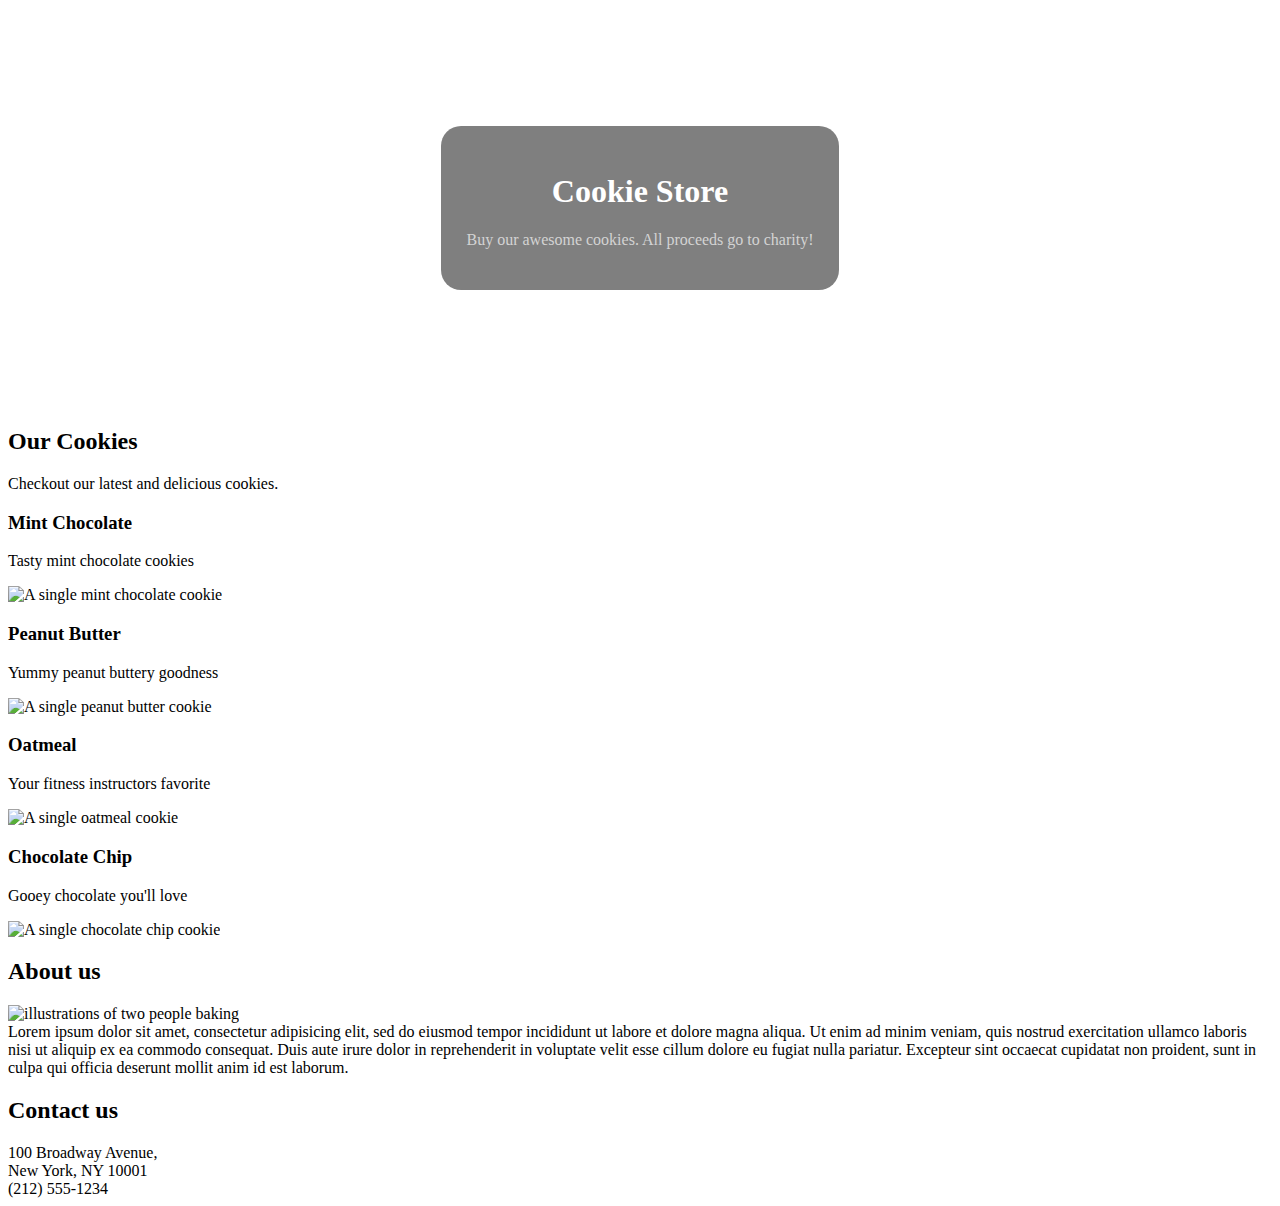
==== index.html @ a883b6e2 "part 1" ====
<!DOCTYPE html>
<html lang="en">
    <head>
        <meta charset="UTF-8"/>
        <meta name="viewport" content="width=device-width, initial-scale=1.0"/>
        <title>Cookie Store</title>
        <link href="./css/styles.css" rel="stylesheet">
        <link
            href="https://cdn.jsdelivr.net/npm/bootstrap@5.2.3/dist/css/bootstrap.min.css"
            rel="stylesheet"
            integrity="sha384-rbsA2VBKQhggwzxH7pPCaAqO46MgnOM80zW1RWuH61DGLwZJEdK2Kadq2F9CUG65"
            crossorigin="anonymous">

    </head>
    <body>
        <header class="center-content">
            <div class="headerContent">
                <h1>Cookie Store</h1>

                <p class="lighter">Buy our awesome cookies. All proceeds go to charity!</p>

            </div>
        </header>

        <main class="container-fluid text-center">
            <h2>Our Cookies</h2>
            <p>Checkout our latest and delicious cookies.</p>
            <div class="row">
                <div class="col-md-6 col-lg-3">
                    <div class="row">
                        <div class="">
                            <h3>Mint Chocolate</h3>
                            <p>Tasty mint chocolate cookies</p>
                        </div>
                        <div class="">
                            <img
                                class="img-fluid rounded-circle"
                                src="images/mint-cookie.png"
                                alt="A single mint chocolate cookie"/>
                        </div>
                    </div>

                </div>
                <div class="col-md-6 col-lg-3">
                    <h3>Peanut Butter</h3>
                    <p>Yummy peanut buttery goodness</p>
                    <img
                        class="img-fluid rounded-circle"
                        src="images/peanut-cookie.png"
                        alt="A single peanut butter cookie"/>
                </div>
                <div class="col-md-6 col-lg-3">
                    <h3>Oatmeal</h3>
                    <p>Your fitness instructors favorite</p>
                    <img
                        class="img-fluid rounded-circle"
                        src="images/oatmeal-cookie.png"
                        alt="A single oatmeal cookie"/>
                </div>
                <div class="col-md-6 col-lg-3">
                    <h3>Chocolate Chip</h3>
                    <p>Gooey chocolate you'll love</p>
                    <img
                        class="img-fluid rounded-circle"
                        src="images/chip-cookie.png"
                        alt="A single chocolate chip cookie"/>
                </div>
            </div>

        </main>
        <div class="container-fluid">
            <div class="row">
                <h2 class="text-center">About us</h2>

            </div>
            <div class="row">
                <div class="col-4">
                    <img
                        class="img-fluid rounded-circle"
                        src="images/bakers.svg"
                        alt="illustrations of two people baking"/>
                </div>
                <div class="col-8 center-content">
                    Lorem ipsum dolor sit amet, consectetur adipisicing elit, sed do eiusmod tempor
                    incididunt ut labore et dolore magna aliqua. Ut enim ad minim veniam, quis
                    nostrud exercitation ullamco laboris nisi ut aliquip ex ea commodo consequat.
                    Duis aute irure dolor in reprehenderit in voluptate velit esse cillum dolore eu
                    fugiat nulla pariatur. Excepteur sint occaecat cupidatat non proident, sunt in
                    culpa qui officia deserunt mollit anim id est laborum.
                </div>
            </div>

        </div>
        <footer>
            <h2>Contact us</h2>
            <div>
                100 Broadway Avenue,<br/>
                New York, NY 10001
                <br/>
                (212) 555-1234
            </div>
        </footer>
    </body>
</html>
---- css/styles.css ----
/* Add custom css styles here */
header{
    height:400px;
    text-align:center;
    background-image: url('../images/coffee-biscuits.jpg');
    background-size:cover;
}
.headerContent{
    color:white;
    padding:25px;
    border-radius: 20px;
    background: rgb(0 0 0 / 50%);
}
.headerContent p {
    font-weight: lighter;
    color: lightgray;
}
.center-content{
    display: flex;
    justify-content: center;
    align-items: center;
}
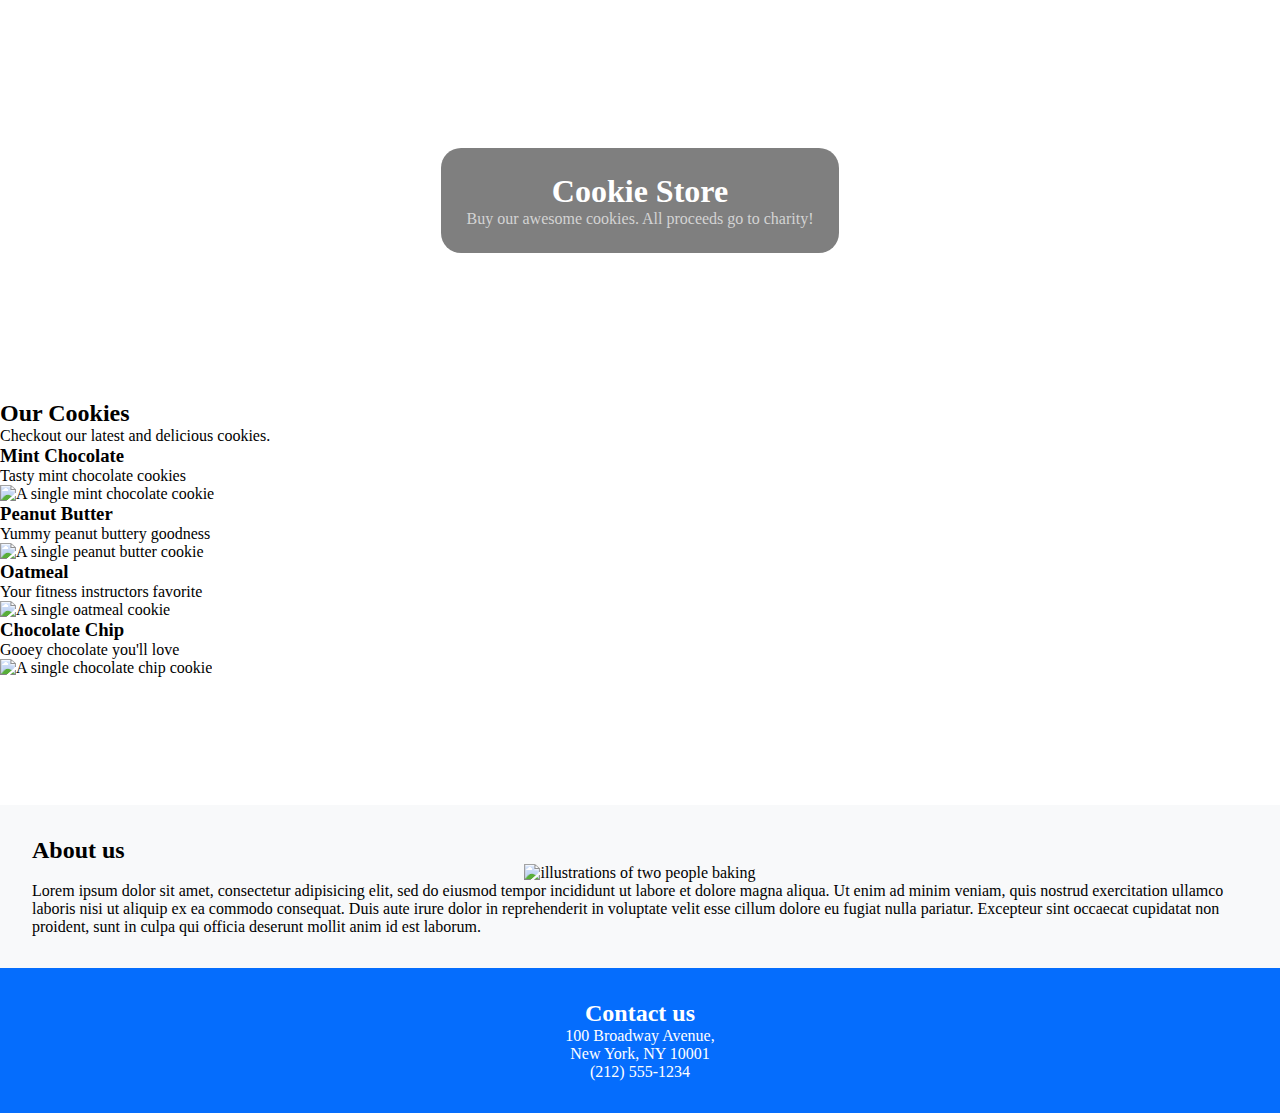
==== commit 5ac5545d: "part 2" ====
--- a/index.html
+++ b/index.html
@@ -68,25 +68,31 @@
             </div>
 
         </main>
-        <div class="container-fluid">
+        <div class="about container-fluid">
             <div class="row">
                 <h2 class="text-center">About us</h2>
 
             </div>
-            <div class="row">
-                <div class="col-4">
-                    <img
-                        class="img-fluid rounded-circle"
-                        src="images/bakers.svg"
-                        alt="illustrations of two people baking"/>
+            <div class="row about-content">
+                <div class="col-2 center-content">
+                    <!-- <div class="position-absolute"> -->
+                        <img
+                            class="rounded-circle img-fluid"
+                            src="images/bakers.svg"
+                            alt="illustrations of two people baking"/>
+                    <!-- </div> -->
+
                 </div>
-                <div class="col-8 center-content">
-                    Lorem ipsum dolor sit amet, consectetur adipisicing elit, sed do eiusmod tempor
-                    incididunt ut labore et dolore magna aliqua. Ut enim ad minim veniam, quis
-                    nostrud exercitation ullamco laboris nisi ut aliquip ex ea commodo consequat.
-                    Duis aute irure dolor in reprehenderit in voluptate velit esse cillum dolore eu
-                    fugiat nulla pariatur. Excepteur sint occaecat cupidatat non proident, sunt in
-                    culpa qui officia deserunt mollit anim id est laborum.
+                <div class="col-10">
+                    <div class="about-text">
+                        Lorem ipsum dolor sit amet, consectetur adipisicing elit, sed do eiusmod tempor
+                        incididunt ut labore et dolore magna aliqua. Ut enim ad minim veniam, quis
+                        nostrud exercitation ullamco laboris nisi ut aliquip ex ea commodo consequat.
+                        Duis aute irure dolor in reprehenderit in voluptate velit esse cillum dolore eu
+                        fugiat nulla pariatur. Excepteur sint occaecat cupidatat non proident, sunt in
+                        culpa qui officia deserunt mollit anim id est laborum.
+                    </div>
+                    
                 </div>
             </div>
 
--- a/css/styles.css
+++ b/css/styles.css
@@ -1,4 +1,8 @@
 /* Add custom css styles here */
+*{
+    margin:0;
+    padding:0;
+}
 header{
     height:400px;
     text-align:center;
@@ -19,4 +23,33 @@
     display: flex;
     justify-content: center;
     align-items: center;
+}
+.about{
+    margin-top:10%;
+    background-color: #F8F9FA;
+    padding:2em;
+}
+
+.about-content div{
+    /* height:auto; */
+    /* max-height: 300px; */
+    /* width:100%; */
+    /* padding-top:2em; */
+}
+
+.about img{
+    /* padding:20px; */
+    max-height:150px;
+    width:auto;
+}
+
+.about-text{
+    /* background-color: #056DFD; */
+    /* padding:0 10px; */
+}
+footer{
+    background-color: #056DFD;
+    text-align: center;
+    color:white;
+    padding: 2em;
 }